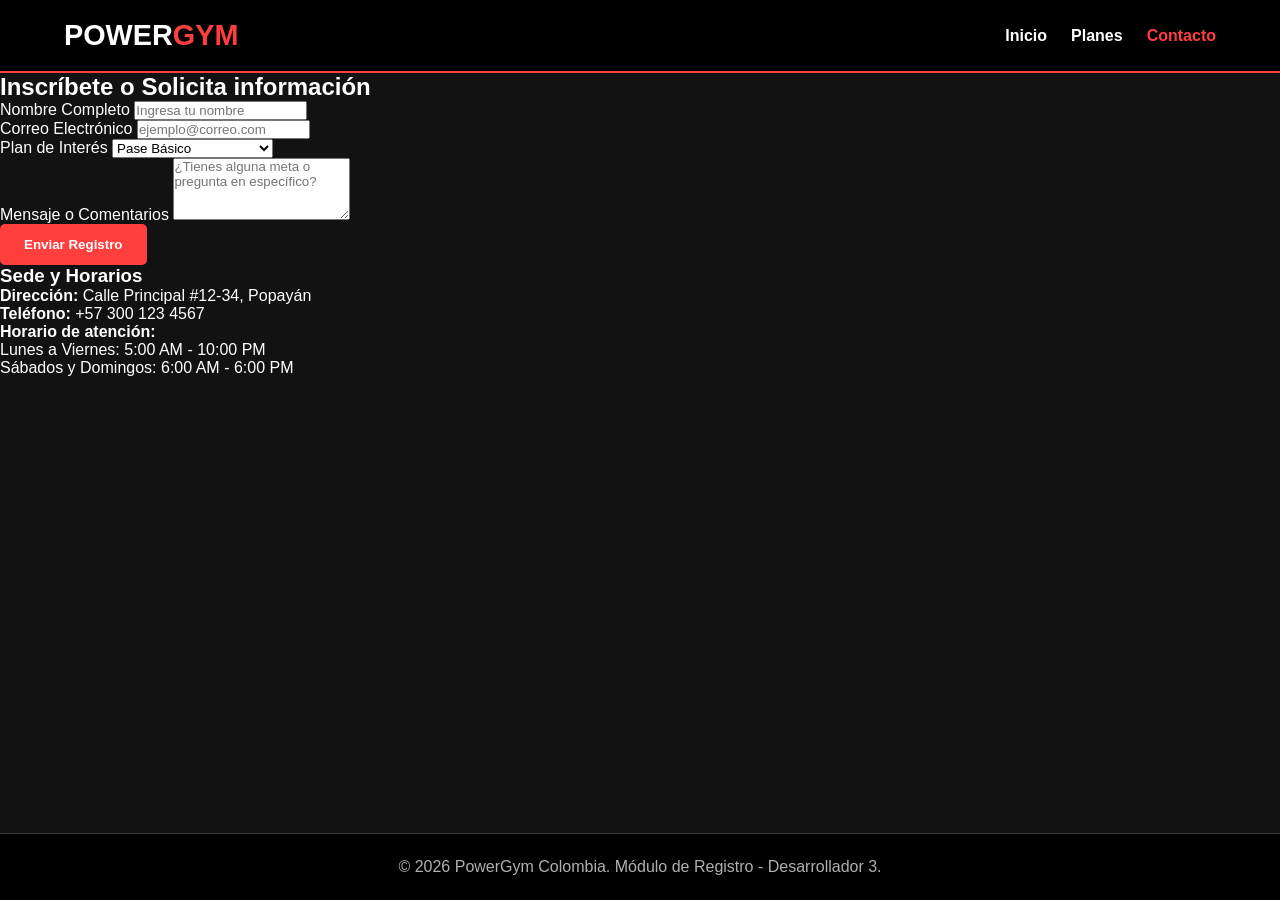
==== index.html @ d98be008 "chore: subir estructura index.html y styles.css" ====
<!DOCTYPE html>
<html lang="es">
<head>
    <meta charset="UTF-8">
    <meta name="viewport" content="width=device-width, initial-scale=1.0">
    <title>PowerGym - Registro y Contacto</title>
    <link rel="stylesheet" href="styles.css">
</head>
<body>

   
    <header class="navbar">
        <div class="logo">
            <h1>POWER<span>GYM</span></h1>
        </div>
        <nav>
            <ul class="nav-links">
                <li><a href="../repo-1-home/index.html">Inicio</a></li>
                <li><a href="../repo-2-planes/index.html">Planes</a></li>
                <li><a href="index.html" class="active">Contacto</a></li>
            </ul>
        </nav>
    </header>


    <main class="contacto-container">
        <section class="form-card">
            <h2>Inscríbete o Solicita información</h2>
            <form action="#" method="POST" class="form">
                <div class="form-group">
                    <label for="nombre">Nombre Completo</label>
                    <input type="text" id="nombre" name="nombre" placeholder="Ingresa tu nombre" required>
                </div>

                <div class="form-group">
                    <label for="email">Correo Electrónico</label>
                    <input type="email" id="email" name="email" placeholder="ejemplo@correo.com" required>
                </div>

                <div class="form-group">
                    <label for="plan">Plan de Interés</label>
                    <select id="plan" name="plan">
                        <option value="basico">Pase Básico</option>
                        <option value="vip">Plan VIP Pro</option>
                        <option value="anual">Plan Anual</option>
                        <option value="prueba">Clase de Prueba Gratis</option>
                    </select>
                </div>

                <div class="form-group">
                    <label for="mensaje">Mensaje o Comentarios</label>
                    <textarea id="mensaje" name="mensaje" rows="4" placeholder="¿Tienes alguna meta o pregunta en específico?"></textarea>
                </div>

                <button type="submit" class="btn btn-primary">Enviar Registro</button>
            </form>
        </section>

        <section class="info-card">
            <h3>Sede y Horarios</h3>
            <p><strong>Dirección:</strong> Calle Principal #12-34, Popayán</p>
            <p><strong>Teléfono:</strong> +57 300 123 4567</p>
            <p><strong>Horario de atención:</strong></p>
            <ul>
                <li>Lunes a Viernes: 5:00 AM - 10:00 PM</li>
                <li>Sábados y Domingos: 6:00 AM - 6:00 PM</li>
            </ul>
        </section>
    </main>


    <footer>
        <p>&copy; 2026 PowerGym Colombia. Módulo de Registro - Desarrollador 3.</p>
    </footer>

</body>
</html>
---- styles.css ----
/* ==========================================
   ESTILOS GENERALES Y VARIABLES (COMPARTIDO)
   ========================================== */
:root {
    --primary-color: #ff3e3e;
    --dark-color: #121212;
    --card-bg: #1e1e1e;
    --text-color: #ffffff;
    --text-muted: #b0b0b0;
    --font-main: 'Segoe UI', Tahoma, Geneva, Verdana, sans-serif;
}

* {
    margin: 0;
    padding: 0;
    box-sizing: border-box;
    font-family: var(--font-main);
}

body {
    background-color: var(--dark-color);
    color: var(--text-color);
    display: flex;
    flex-direction: column;
    min-height: 100vh;
}

/* Header & Navegación Global */
.navbar {
    display: flex;
    justify-content: space-between;
    align-items: center;
    padding: 1.2rem 5%;
    background-color: #000;
    border-bottom: 2px solid var(--primary-color);
}

.logo h1 {
    font-size: 1.8rem;
    color: var(--text-color);
}

.logo span {
    color: var(--primary-color);
}

.nav-links {
    display: flex;
    list-style: none;
    gap: 1.5rem;
}

.nav-links a {
    color: var(--text-color);
    text-decoration: none;
    font-weight: 600;
    transition: color 0.3s;
}

.nav-links a:hover,
.nav-links a.active {
    color: var(--primary-color);
}

/* Botones Estándar */
.btn {
    display: inline-block;
    padding: 0.8rem 1.5rem;
    border-radius: 5px;
    text-decoration: none;
    font-weight: bold;
    cursor: pointer;
    border: none;
    transition: transform 0.2s, background-color 0.3s;
}

.btn-primary {
    background-color: var(--primary-color);
    color: #fff;
}

.btn-primary:hover {
    background-color: #e03232;
    transform: translateY(-2px);
}

/* Footer Global */
footer {
    margin-top: auto;
    background-color: #000;
    text-align: center;
    padding: 1.5rem;
    color: var(--text-muted);
    border-top: 1px solid #333;
}
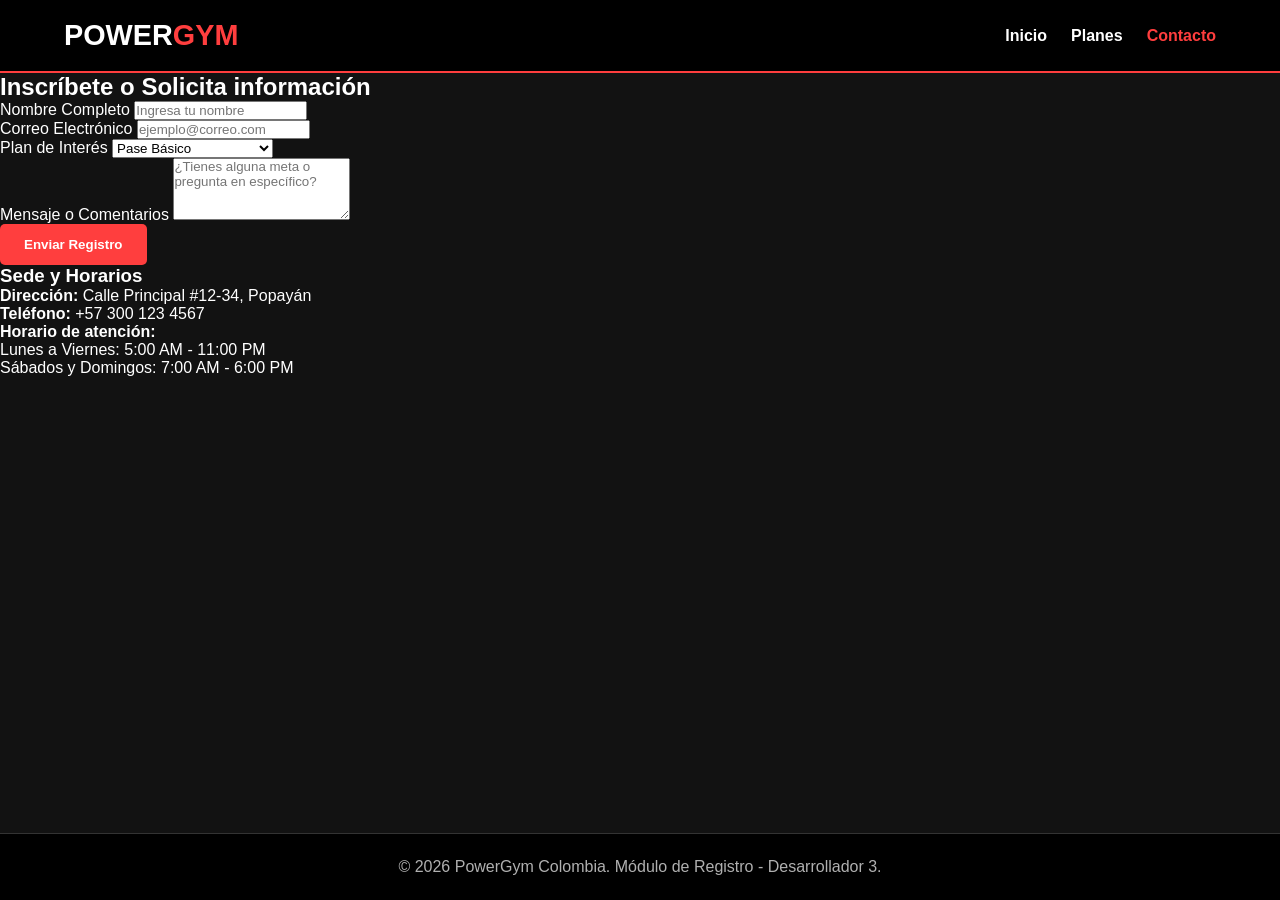
==== commit 7c673249: "feat: agrago cambios en el index.html y styles.cssr" ====
--- a/index.html
+++ b/index.html
@@ -1,14 +1,16 @@
 <!DOCTYPE html>
 <html lang="es">
+
 <head>
     <meta charset="UTF-8">
     <meta name="viewport" content="width=device-width, initial-scale=1.0">
     <title>PowerGym - Registro y Contacto</title>
     <link rel="stylesheet" href="styles.css">
 </head>
+
 <body>
 
-   
+
     <header class="navbar">
         <div class="logo">
             <h1>POWER<span>GYM</span></h1>
@@ -49,7 +51,8 @@
 
                 <div class="form-group">
                     <label for="mensaje">Mensaje o Comentarios</label>
-                    <textarea id="mensaje" name="mensaje" rows="4" placeholder="¿Tienes alguna meta o pregunta en específico?"></textarea>
+                    <textarea id="mensaje" name="mensaje" rows="4"
+                        placeholder="¿Tienes alguna meta o pregunta en específico?"></textarea>
                 </div>
 
                 <button type="submit" class="btn btn-primary">Enviar Registro</button>
@@ -62,8 +65,8 @@
             <p><strong>Teléfono:</strong> +57 300 123 4567</p>
             <p><strong>Horario de atención:</strong></p>
             <ul>
-                <li>Lunes a Viernes: 5:00 AM - 10:00 PM</li>
-                <li>Sábados y Domingos: 6:00 AM - 6:00 PM</li>
+                <li>Lunes a Viernes: 5:00 AM - 11:00 PM</li>
+                <li>Sábados y Domingos: 7:00 AM - 6:00 PM</li>
             </ul>
         </section>
     </main>
@@ -74,4 +77,5 @@
     </footer>
 
 </body>
+
 </html>
--- a/styles.css
+++ b/styles.css
@@ -19,6 +19,10 @@
 
 body {
     background-color: var(--dark-color);
+    background-image: url("../imagenes2/images3.jpg");
+    background-size: cover;
+    background-position: center;
+    background-repeat: no-repeat;
     color: var(--text-color);
     display: flex;
     flex-direction: column;
